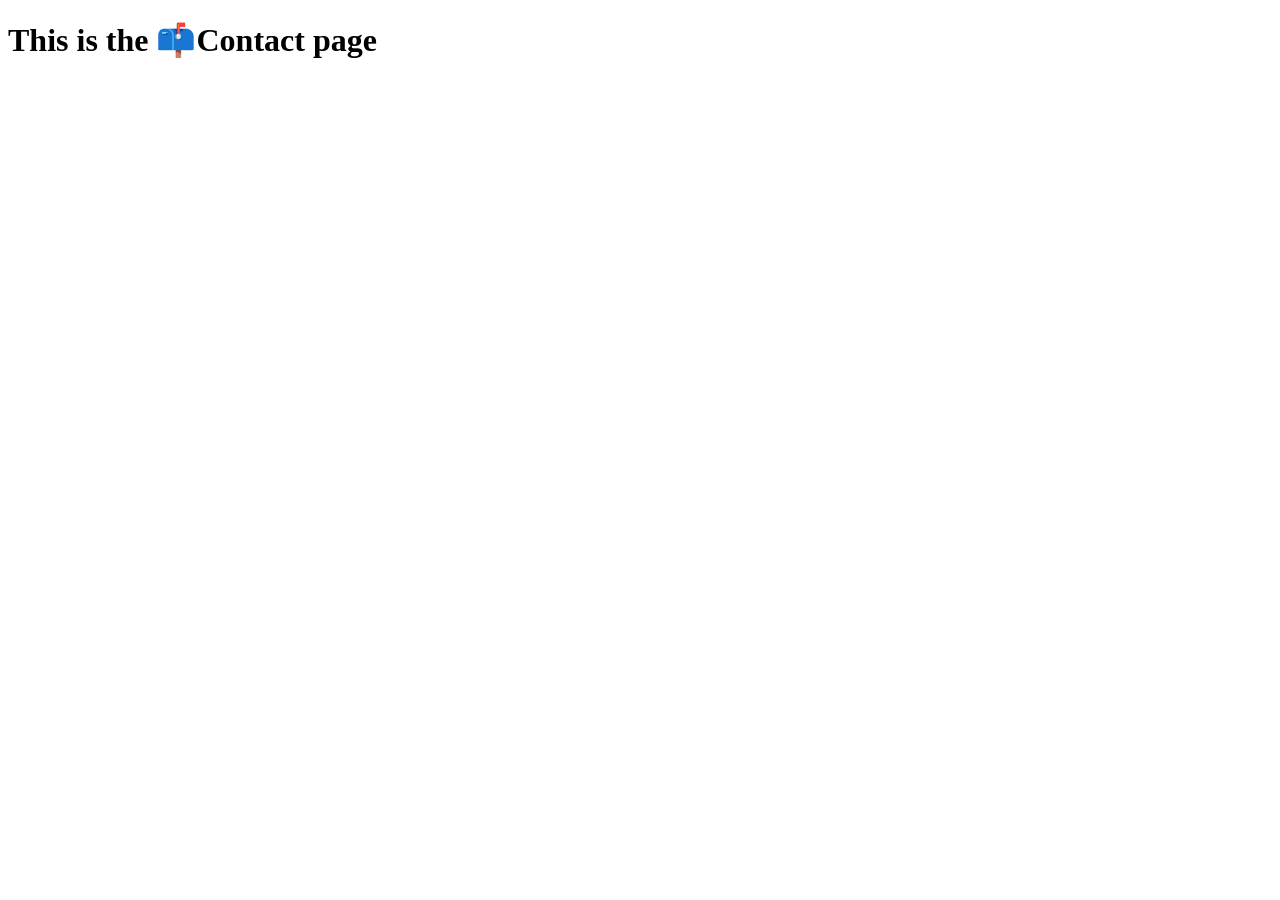
==== contact.html @ 794efb29 "Craated basic files and structure Multiple html files and css file created with structure and linked" ====
<!doctype html>
<html lang="en">
  <head>
    <meta charset="UTF-8" />
    <meta name="viewport" content="width=device-width, initial-scale=1.0" />
    <title>Croissant</title>
  </head>
  <body>
    <h1>This is the 📫Contact page</h1>
  </body>
</html>
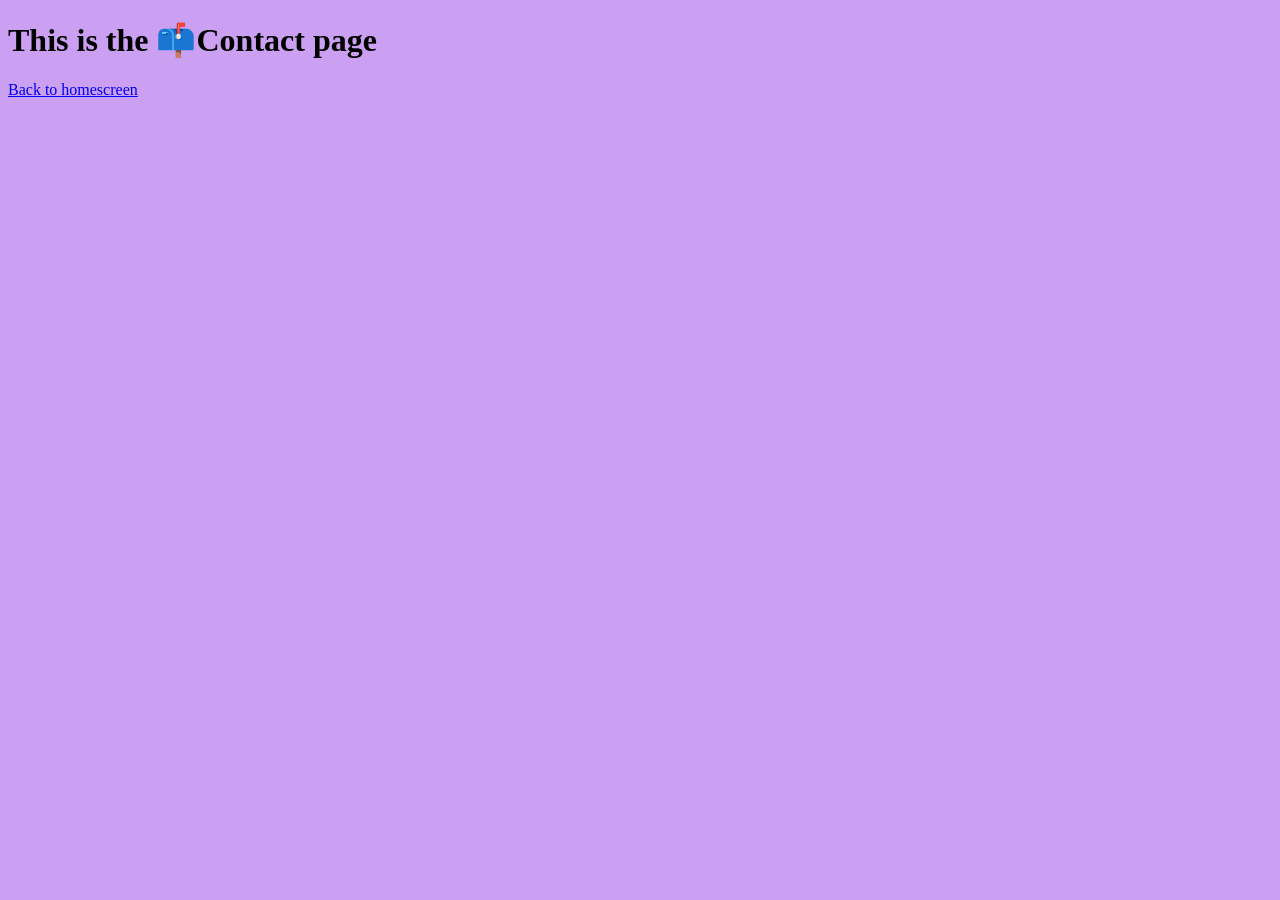
==== commit 0aa74d9d: "Links for the pages created and tested" ====
--- a/contact.html
+++ b/contact.html
@@ -4,8 +4,10 @@
     <meta charset="UTF-8" />
     <meta name="viewport" content="width=device-width, initial-scale=1.0" />
     <title>Croissant</title>
+    <link rel="stylesheet" href="src/styles.css" />
   </head>
   <body>
     <h1>This is the 📫Contact page</h1>
+    <a href="index.html">Back to homescreen</a>
   </body>
 </html>
--- a/src/styles.css
+++ b/src/styles.css
@@ -0,0 +1,3 @@
+body {
+  background-color: rgb(203, 160, 242);
+}
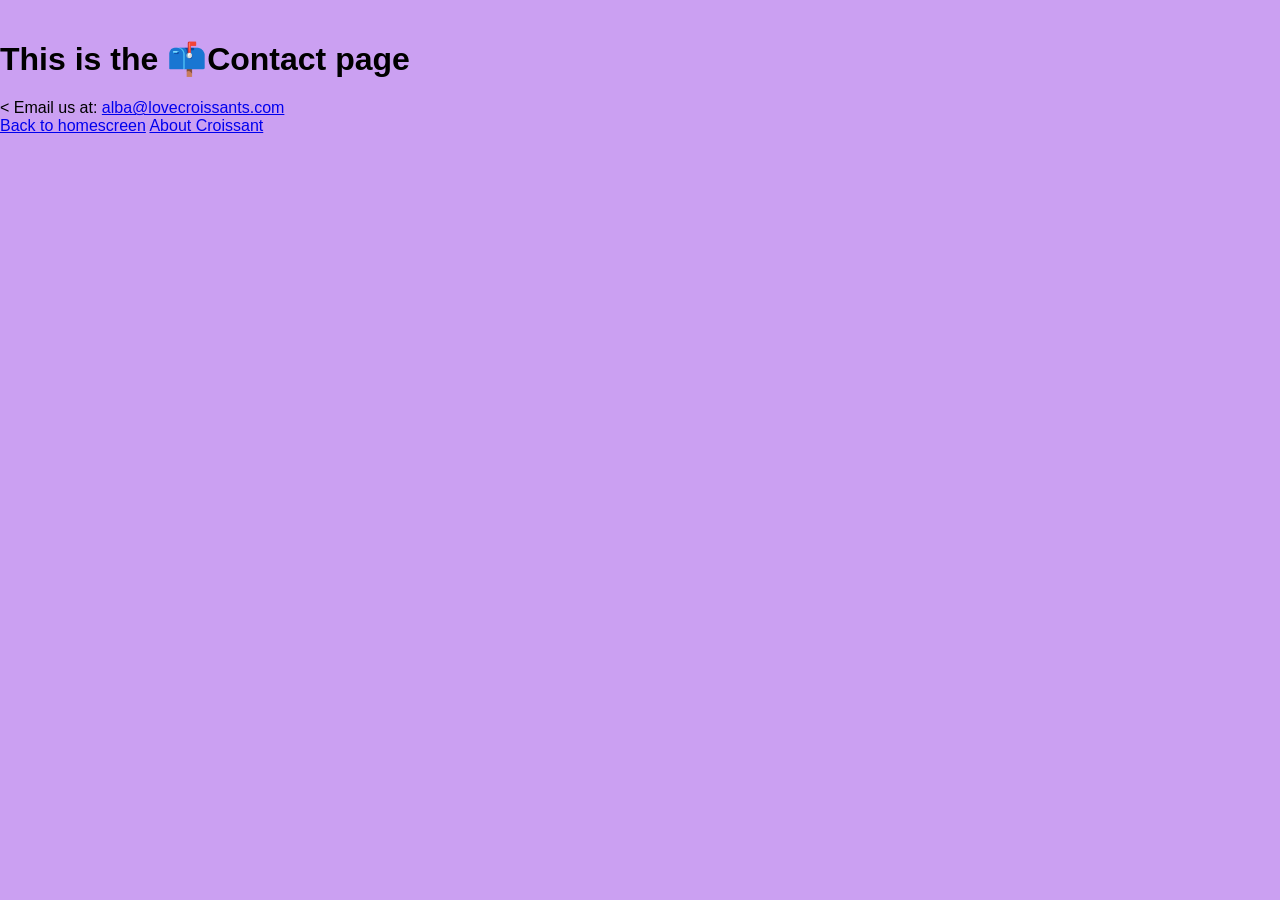
==== commit e97d9a17: "Minimal CSS Change background color" ====
--- a/contact.html
+++ b/contact.html
@@ -8,6 +8,14 @@
   </head>
   <body>
     <h1>This is the 📫Contact page</h1>
-    <a href="index.html">Back to homescreen</a>
+    <div class="email-container">
+      < Email us at:
+      <a class="email" href="mailto:allaboutcroissants.com"
+        >alba@lovecroissants.com</a
+      >
+    </div>
+
+    <a href="index.html" class="nav-links">Back to homescreen</a>
+    <a href="photo.html" class="nav-links">About Croissant</a>
   </body>
 </html>
--- a/src/styles.css
+++ b/src/styles.css
@@ -1,3 +1,5 @@
 body {
   background-color: rgb(203, 160, 242);
+  margin: 40px auto;
+  font-family: Arial, Helvetica, sans-serif;
 }
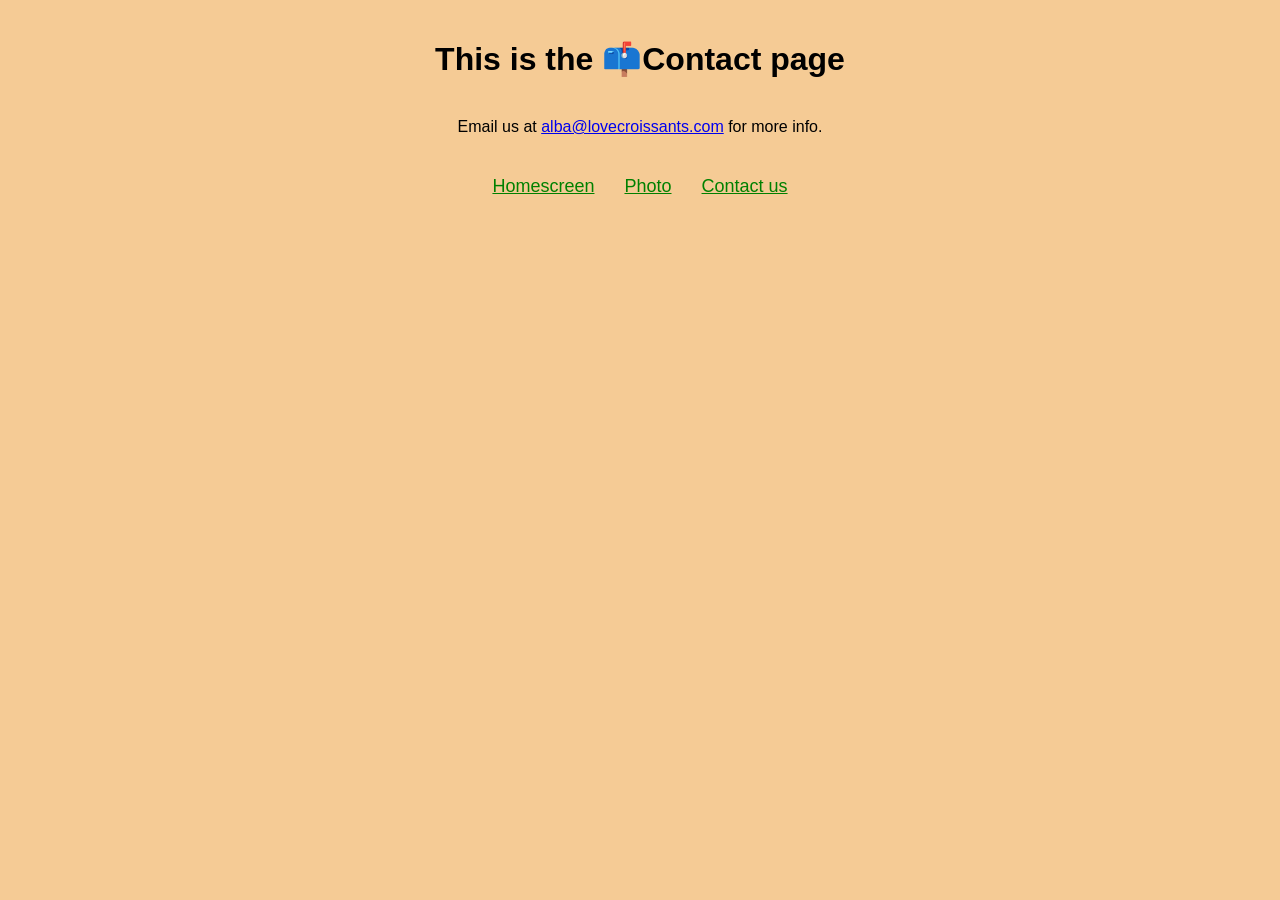
==== commit c592a8ee: "All files linked All files are linked and the links for easy navigation was added in a footer for al" ====
--- a/contact.html
+++ b/contact.html
@@ -8,14 +8,18 @@
   </head>
   <body>
     <h1>This is the 📫Contact page</h1>
-    <div class="email-container">
-      < Email us at:
+    <p>
+      Email us at
       <a class="email" href="mailto:allaboutcroissants.com"
         >alba@lovecroissants.com</a
       >
-    </div>
+      for more info.
+    </p>
 
-    <a href="index.html" class="nav-links">Back to homescreen</a>
-    <a href="photo.html" class="nav-links">About Croissant</a>
+    <footer>
+      <a href="index.html" class="nav-links">Homescreen</a>
+      <a href="photo.html" class="nav-links">Photo</a>
+      <a href="contact.html" class="nav-links">Contact us</a>
+    </footer>
   </body>
 </html>
--- a/src/styles.css
+++ b/src/styles.css
@@ -1,5 +1,28 @@
 body {
-  background-color: rgb(203, 160, 242);
+  background-color: rgb(245, 203, 149);
   margin: 40px auto;
   font-family: Arial, Helvetica, sans-serif;
 }
+footer {
+  display: flex;
+  justify-content: center;
+}
+footer a {
+  font-size: 18px;
+  margin: 0 15px;
+  color: green;
+}
+h1 {
+  text-align: center;
+  margin-bottom: 40px;
+}
+p {
+  text-align: center;
+  margin: 0 30px 40px;
+}
+
+img {
+  display: block;
+  margin: 0 auto 40px;
+  width: 400px;
+}
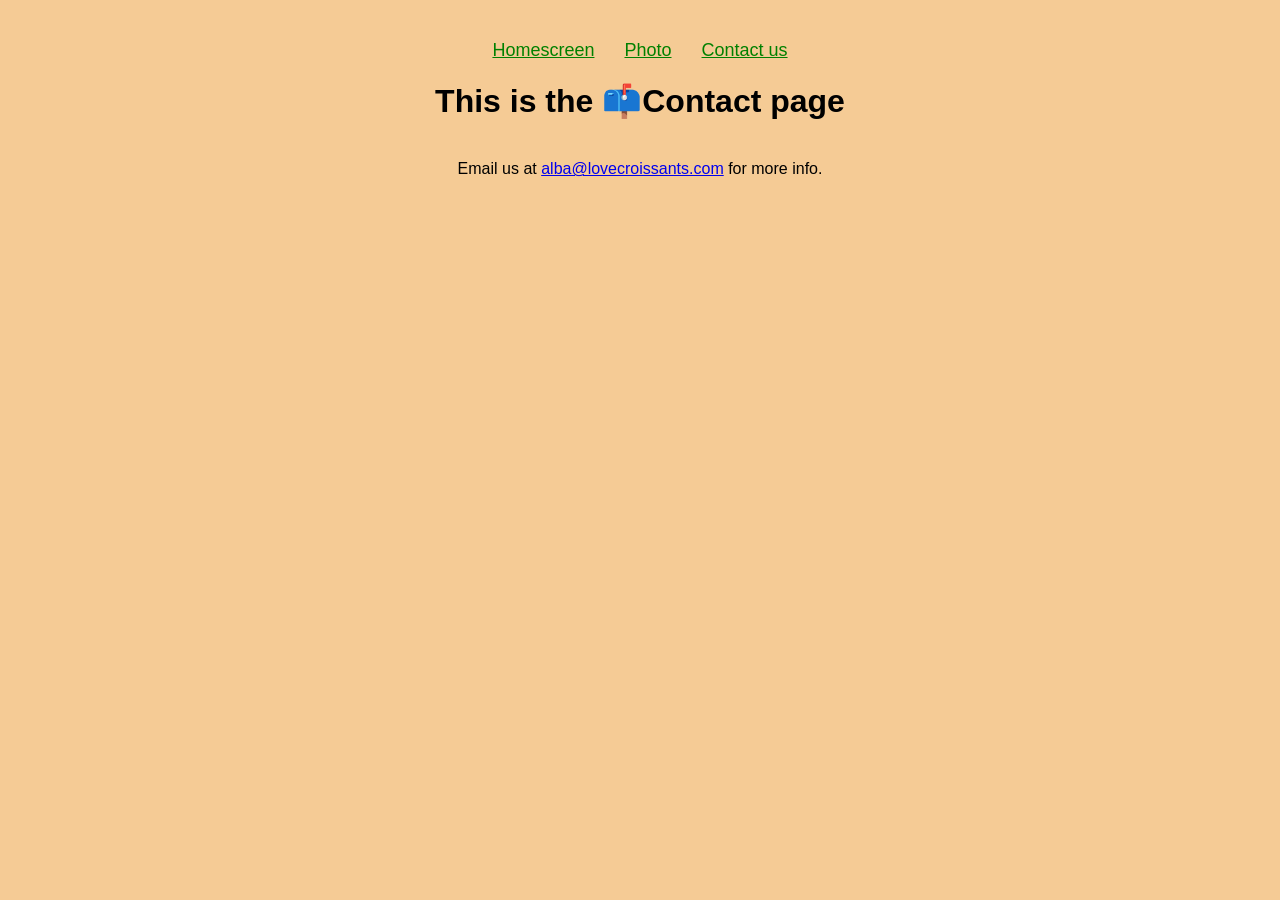
==== commit 49c882dc: "Changes for SEO Made a few html changes in index.html to make the website more SEO friendly. For exa" ====
--- a/contact.html
+++ b/contact.html
@@ -7,6 +7,11 @@
     <link rel="stylesheet" href="src/styles.css" />
   </head>
   <body>
+    <header>
+      <a href="index.html" class="nav-links">Homescreen</a>
+      <a href="photo.html" class="nav-links">Photo</a>
+      <a href="contact.html" class="nav-links">Contact us</a>
+    </header>
     <h1>This is the 📫Contact page</h1>
     <p>
       Email us at
@@ -15,11 +20,5 @@
       >
       for more info.
     </p>
-
-    <footer>
-      <a href="index.html" class="nav-links">Homescreen</a>
-      <a href="photo.html" class="nav-links">Photo</a>
-      <a href="contact.html" class="nav-links">Contact us</a>
-    </footer>
   </body>
 </html>
--- a/src/styles.css
+++ b/src/styles.css
@@ -3,11 +3,11 @@
   margin: 40px auto;
   font-family: Arial, Helvetica, sans-serif;
 }
-footer {
+header {
   display: flex;
   justify-content: center;
 }
-footer a {
+header a {
   font-size: 18px;
   margin: 0 15px;
   color: green;
@@ -15,6 +15,9 @@
 h1 {
   text-align: center;
   margin-bottom: 40px;
+}
+h2 {
+  text-align: center;
 }
 p {
   text-align: center;
@@ -26,3 +29,13 @@
   margin: 0 auto 40px;
   width: 400px;
 }
+.container {
+  background-color: rgb(241, 232, 221);
+  margin: 0 auto;
+  padding: 10px;
+  max-width: 600px;
+  border-radius: 10px;
+}
+footer {
+  margin-top: 15px;
+}
